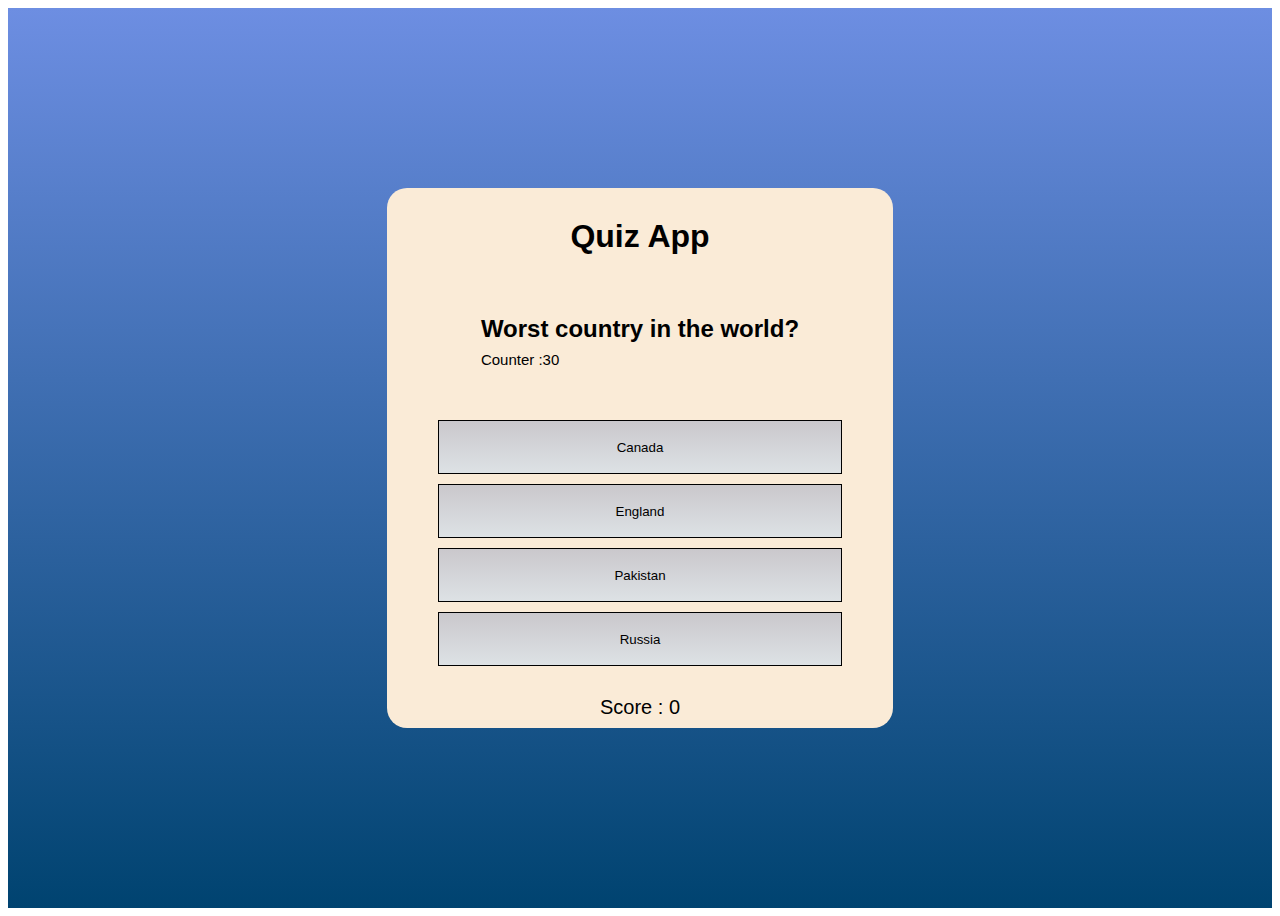
==== Quiz App/quz.html @ 4aae575e "Quiz App Bugs removed" ====
<!DOCTYPE html>
<html lang="en">
<head>
    <meta charset="UTF-8">
    <meta name="viewport" content="width=device-width, initial-scale=1.0">
    <title>Quiz App</title>
    <style>
        *{
            font-family: 'Gill Sans', 'Gill Sans MT', Calibri, 'Trebuchet MS', sans-serif;
        }
        #container{
            display: flex;
            height: 100vh;
            justify-content: center;
            align-items: center;
            background: linear-gradient(rgb(109, 142, 226),rgb(0, 67, 112));
        }
        #box{
            border-radius: 20px;
            flex-direction: column;
            display: flex;
            justify-content: space-around;
            align-items: center;
            width: 40%;
            height: 60%;
            background-color: antiquewhite;
        }
        h1{
            
        }
        #buttons{
            display: flex;
            width: 80%;
            height: 50%;
            flex-direction: column;
            gap: 10px;
            justify-content: center;
            align-items: center;
            }
        .optionButton{
            border: 1px solid black;
            width: 100%;
            height: 20%;
            background: linear-gradient(rgba(153, 164, 193, 0.494),rgb(221, 226, 229));
        }
        .optionButton:hover{
            background: linear-gradient(rgba(101, 109, 127, 0.494),rgb(169, 207, 231));
        }
        #question span{
            font-size: 15px;
            font-weight: 500;
        }
        span{
            font-size:20px ;
        }
    </style>
</head>
<body>
     <div id="container">
        <div id="box">
            <h1>Quiz App</h1>
            <h2 id="question"></h2>
            <div id="buttons"></div>
            <span id="score">Score : 0</span>
        </div>
     </div>
     <script>
        var questions = document.getElementById("question");
        var buttons = document.getElementById("buttons");
        var score = document.getElementById("score");
        var questionIndex = 0;
        var scoreCount = 0;
        var Timer = 30;

        var questionList = [
            {
                question : "Worst country in the world?",
                options: ["Canada","England","Pakistan","Russia"],
                correctAnswer:"Pakistan"
            },
            {
                question : "In which year did the Titanic sink?",
                options: ["1912","1921","1922","1918"],
                correctAnswer:"1912"
            },
            {
                question : "What is the capital of France?",
                options: ["Berlin","Madrid","Paris","Rome"],
                correctAnswer:"Paris"
            },
            {
                question : "Who painted the Mona Lisa?",
                options: ["Leonardo da Vinci","Vincent van Gogh","Pablo Picasso","Michelangelo"],
                correctAnswer:"Leonardo da Vinci"
            },
            {
                question : "What is the largest mammal in the world?",
                options: ["African Elephant","Blue Whale","Giraffe","Hippopotamus"],
                correctAnswer:"Blue Whale"
            },
            {
                question : "What is the largest ocean on the Earth?",
                options: ["Atlantic Ocean","Indian Ocean","Arctic Ocean","Pacific Ocean"],
                correctAnswer:"Pacific Ocean"
            },
            {
                question : "Which gas do plants absorb from the atmosphere?",
                options: ["Oxygen","Carbon Dioxide","Nitrogen","Hydrogen"],
                correctAnswer:"Carbon Dioxide"
            },
            {
                question : "What is the currency of Germany?",
                options: ["Euro","Poudn Sterling","Yen","Mark"],
                correctAnswer:"Euro"
            },
            {
                question : "Who was the first woman to win a Nobel Prize?",
                options: ["Marie Curie","Rosa Parks","Amelia Earhart","Mother Teresa"],
                correctAnswer:"Marie Curie"
            },
            {
                question : "Which planet is known as the 'Morning Star' or 'Evening Star'?",
                options: ["Venus","Mercury","Mars","Jupiter"],
                correctAnswer:"Venus"
            }
        ];
        loadQuestion();
        function loadQuestion(){
            if(questionIndex === questionList.length){
                questions.innerHTML = "Quiz Completed"
            }
            questions.innerHTML = `${questionList[questionIndex].question} <br> <span>Counter :${Timer}</span>`;
            var counter = setInterval(()=>{
                Timer--;
                questions.innerHTML = `${questionList[questionIndex].question} <br> <span>Counter :${Timer}</span>`;
            },1000);
            var CounterTIMEOUT = setTimeout(()=>{
                clearInterval(counter);
                Timer = 30;
                questionIndex++;
                buttons.innerHTML = "";
                loadQuestion();
            },30000);
            questionList[questionIndex].options.forEach((option,index)=>{
                var button = document.createElement("input");
                button.type = "button";
                button.value = option;
                button.className = "optionButton";
                button.addEventListener("click",(e)=>{
                    checkAnswer(option,questionList[questionIndex].correctAnswer,counter,CounterTIMEOUT);
                    
                })
                buttons.appendChild(button);
            });
        }
        function checkAnswer(selectedAnswer,correctAnswer,counter,CounterTIMEOUT){
            if(selectedAnswer === correctAnswer){
                scoreCount++
                score.innerHTML = `Scroe : ${scoreCount}`
            }
            questionIndex++
            Timer = 30;
            clearInterval(counter);
            console.log(counter);
            clearTimeout(CounterTIMEOUT);
            buttons.innerHTML = "";
            loadQuestion();
        }

     </script>
</body>
</html>
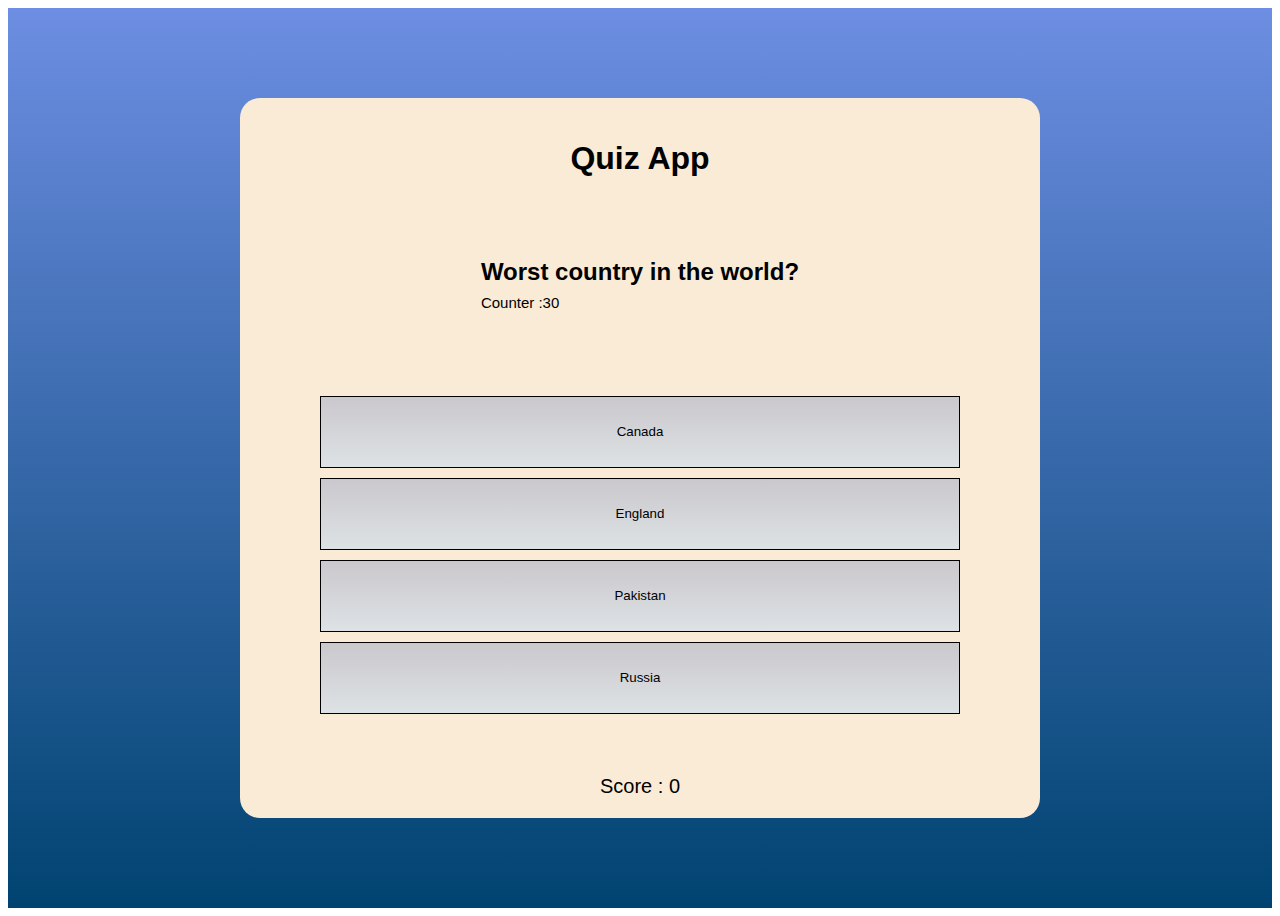
==== commit cf4f01aa: "Changed size for better UI experience" ====
--- a/Quiz App/quz.html
+++ b/Quiz App/quz.html
@@ -21,12 +21,9 @@
             display: flex;
             justify-content: space-around;
             align-items: center;
-            width: 40%;
-            height: 60%;
+            width: 50em;
+            height: 80%;
             background-color: antiquewhite;
-        }
-        h1{
-            
         }
         #buttons{
             display: flex;
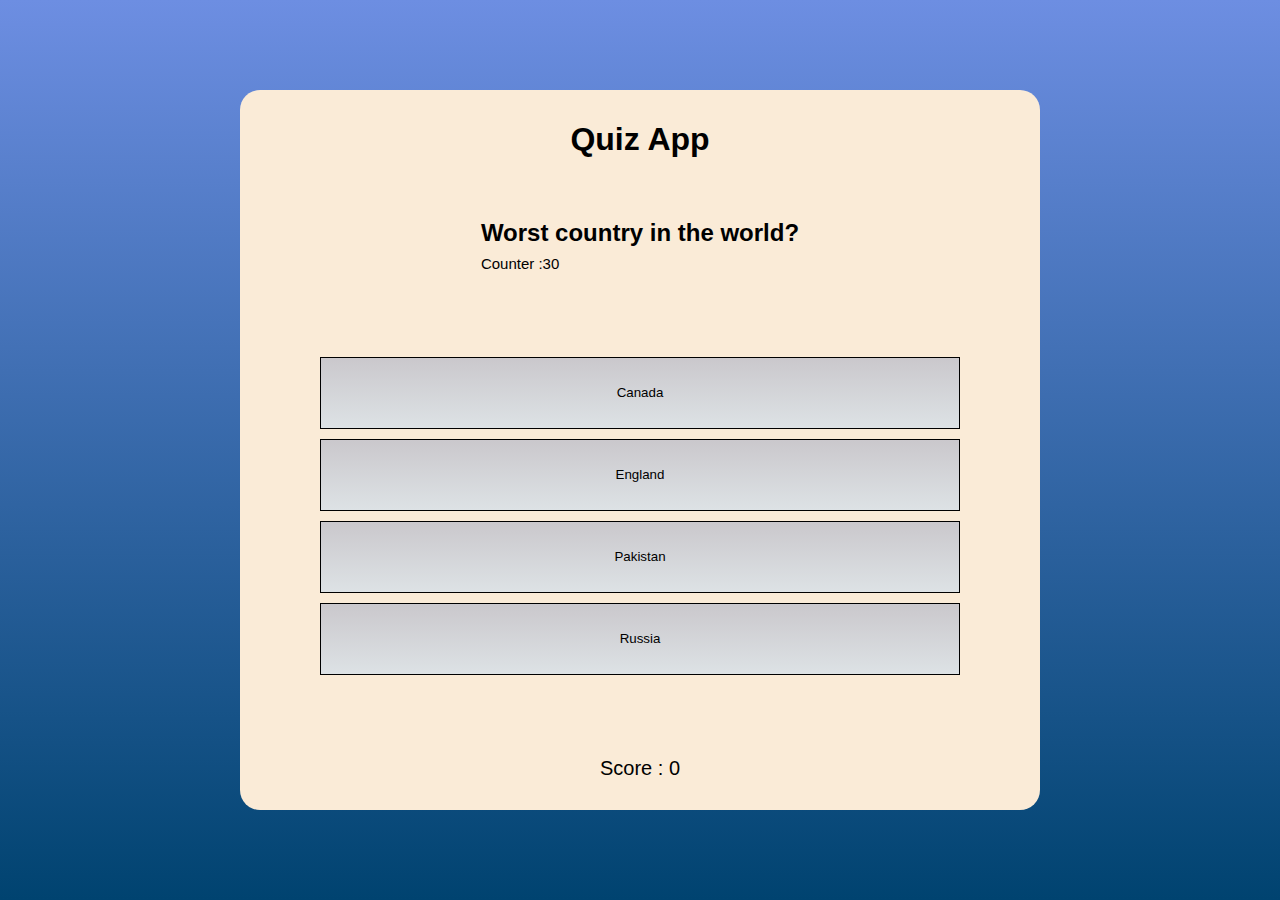
==== commit 8630a916: "Editid some Css" ====
--- a/Quiz App/quz.html
+++ b/Quiz App/quz.html
@@ -7,6 +7,8 @@
     <style>
         *{
             font-family: 'Gill Sans', 'Gill Sans MT', Calibri, 'Trebuchet MS', sans-serif;
+            margin: 0;
+            padding: 0;
         }
         #container{
             display: flex;
